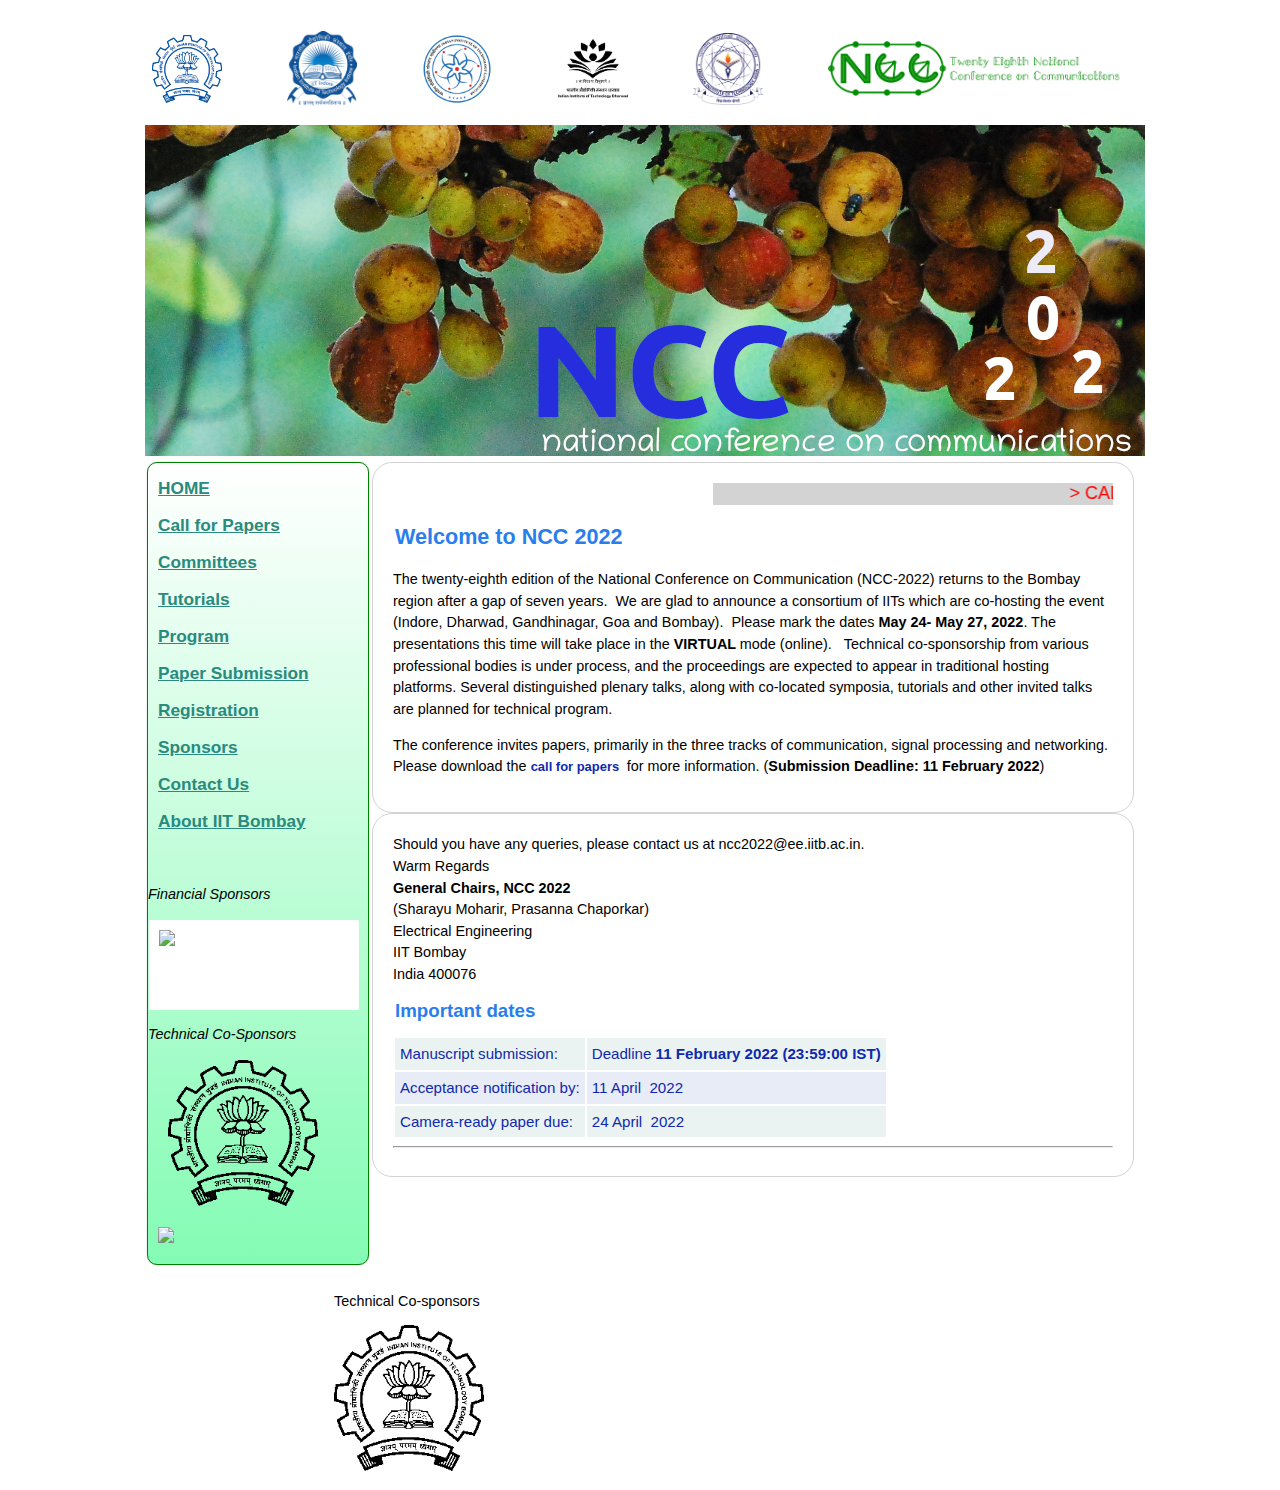
==== index.html @ eedc0701 "Add files via upload" ====
<!DOCTYPE html>
<html><head>
<meta http-equiv="content-type" content="text/html; charset=UTF-8">
<title>National Conference on Communication, 24 May to 26 May 2022, IITI, IITGN, IITDH, IITGoa, IITB</title>
<meta name="author" content="NCC 2022">
<meta name="description" content="This is the homepage of NCC 2022,
National Conference on Communication, to be held virtually in 2022">
<link rel="stylesheet" type="text/css" href="css/stylenew1.css">

</head>

<body>

<div id="container">

<table>
<tr>
<th width=15%> </th> <th width=15%> </th> <th width=15%> </th> 
<th width=15%> </th> <th width=15%> </th>
<th width=40%> </th> 
</tr>
<tr>
<td> <img src="images/IITBlogo.png" width=70px></td>
<td> <img src="images/IITINlogo.png" width=70px></td>
<td> <img src="images/IITGNlogo.png" width=70px></td>
<td> <img src="images/IITDHlogo.png" width=70px></td>
<td> <img src="images/IITGoalogo.png" width=70px></td>
<td> <img src="images/NCC22log-1.png" width=300px></td>
</tr>
</table>


<div id="topSide"> <img src="images/NCC_fruits_head.png"> </div>




<div id="leftSide" style="background-color:rgba(10,255,0,0.2);background-image: linear-gradient(white, rgba(100,250,170,0.7));">

<p style="margin-left:10px" ><a href="http://www.ee.iitb.ac.in/~ncc2022/index.html" class="navLink">HOME</a></p>

<p style="margin-left:10px"><a href="http://www.ee.iitb.ac.in/~ncc2022/files/NCC2022_CFP.pdf" class="navLink">Call for Papers</a></p>

<p style="margin-left:10px"><a href="http://www.ee.iitb.ac.in/~ncc2022/committees.html" class="navLink">Committees</a></p>

<p style="margin-left:10px"><a href="http://www.ee.iitb.ac.in/~ncc2022/tutorial.html" class="navLink">Tutorials</a></p>

<p style="margin-left:10px"><a href="http://www.ee.iitb.ac.in/~ncc2022/program.html" class="navLink">Program</a></p>

<p style="margin-left:10px"><a href="http://www.ee.iitb.ac.in/~ncc2022/submission.html" class="navLink">Paper Submission</a></p>

<p style="margin-left:10px"><a href="http://www.ee.iitb.ac.in/~ncc2022/index.html" class="navLink">Registration</a></p>

<p style="margin-left:10px"><a href="http://www.ee.iitb.ac.in/~ncc2022/index.html" class="navLink">Sponsors</a></p>

<p style="margin-left:10px"><a href="http://www.ee.iitb.ac.in/~ncc2022/index.html" class="navLink">Contact Us</a></p>

<p style="margin-left:10px"><a href="http://www.ee.iitb.ac.in/~ncc2022/index.html" class="navLink">About IIT Bombay</a></p>

<br>
<p><i> Financial Sponsors </i></p>
<p style="margin-left:1px;width:190px;height:70px;padding:10px;background-color:white"> <img src="images/xxx.png" width=10px> </p>


<p> <i>Technical Co-Sponsors</i> </p>

<!--<p style="margin-left:1px;width:190px;height:70px;padding:10px;background-color:white"> --!>
<p style="margin-left:20px"> 
<img src="images/iitblogo.gif" width=150px> </p>

<p style="margin-left:10px"> 
<img src="images/iitxx.png" width=150px> </p>
</div> 


<div id="rightSide">
        <p align="right"> <marquee behavior="scroll" direction="left"
            scroll="" amount="0" style="font-size:18px;background-color:lightgrey;color:red"
            width="400px"> &gt; CALL FOR PAPERS link below, Submission Deadline <strong>11 February 2022</strong>
            &lt; </marquee> </p>
        <h1>Welcome to NCC 2022</h1>
        <br>
        <p>The twenty-eighth edition of the National Conference on Communication
          (NCC-2022) returns to the Bombay region after
          a gap of seven years.&nbsp; We are glad to announce a consortium of
          IITs which are co-hosting the event (Indore, Dharwad, Gandhinagar, Goa
          and Bombay). &nbsp;Please mark the dates <strong>May 24- May 27, 2022</strong>.
          The presentations this time will take place in the <strong> VIRTUAL </strong>
          mode (online). <i>&nbsp; </i>Technical co-sponsorship from various
          professional bodies is under process, and the proceedings are expected
          to appear in traditional hosting platforms.<strong></strong> Several
          distinguished plenary talks, along with co-located symposia, tutorials
          and other invited talks are planned for technical program.</p>
        <p>The conference invites papers, primarily in the three tracks of
          communication, signal processing and networking. Please download the <a
            class="tiny" href="http://www.ee.iitb.ac.in/%7Encc2022/files/NCC2022_CFP.pdf">
            call for papers&nbsp;</a> for more information. (<strong>Submission
            Deadline: 11 February 2022</strong>) </p>
      </div>
      <div id="rightSide"> Should you have any queries, please contact us at
        ncc2022@ee.iitb.ac.in.
        <p> Warm Regards<br>
          <strong>General Chairs, NCC 2022</strong><br>
          (Sharayu Moharir, Prasanna Chaporkar)<br>
          Electrical Engineering <br>
          IIT Bombay <br>
          India 400076<br>
        </p>
        <h2>Important dates</h2>
        <table>
          <tbody>
            <tr class="odd">
              <td>Manuscript submission:</td>
              <td> Deadline <strong>11 February 2022 (23:59:00 IST)</strong> </td>
            </tr>
            <tr class="even">
              <td>Acceptance notification by:</td>
              <td>11 April&nbsp; 2022</td>
            </tr>
            <tr class="odd">
              <td>Camera-ready paper due:</td>
              <td>24 April&nbsp; 2022</td>
            </tr>
          </tbody>
        </table>

<hr>

</div> <!-- rightSide-->

<br>
<p align="right">

<table align="right">
<tr><th width=20%> </th> <th width=20%> </th> <th width=20%> </th></tr>
<tr> <td>Technical Co-sponsors </td> <td> </td> <td></td> </tr>

<tr> 
<td><img src="images/iitblogo.gif" width=150px> </td>
</tr>
</table>

</p>
</div> <!-- container -->



</body></html>
---- css/stylenew1.css ----
body {
 	font-family: "Microsoft Sans Serif", Helvetica, sans-serif;
 	margin-left: auto;
	margin-right: auto;
	margin-top: 20px;
	margin-bottom: 20px;
	width: 990px;
 	line-height: 1.5em;
	font-size: 0.9em;
	color: black;
	font-weight: lighter;
	text-align: justify;
}

div#topSide {
    float:top;
    text-align:justify;
    width:980px;
}

div#leftSide {
	float: left;
/*	background-image: url(../images/watermark.png);
	background-repeat: no-repeat;
	background-position: center top;
	width: 692px; */
	margin-left: 2px;
	width: 220px; 
	text-align: left;
	border: 1px solid green;
	border-radius: 10px;
 	box-shadow: 0px 0px 1px #888888;
}

div#rightSide {
	float: right;
	/*width: 200px; */
	width: 720px;
	margin-right:1px;
	text-align: left;
	border: 1px solid lightgrey;
	border-radius: 20px;
	padding:20px;
}


h1 {
	text-align: left;
	color: rgb(41,126,238);
	font-size: 1.5em;
	margin: 10px 0px 0px 2px;
	padding: 0px 0px 0px 0px;
}

h2 {
	text-align: left;
	color: rgb(41,126,238);
	font-size: 1.3em;
	margin: 10px 0px 0px 2px;
	padding: 0px 0px 0px 0px;
}


table {
	margin: 15px 0px 5px 0px;
}

td {
	padding: 5px;
}


table tr.odd{
	background-color: rgb(234,243,242);
	font-weight: normal;
	font-size: 1.05em;
	color: rgb(15,41,174);
}

table tr.even{
	background-color: rgb(232,236,247);
	font-weight: normal;
	font-size: 1.05em;
	color: rgb(15,41,174);
}


a.navLink, a.navLink:visited {
	/*color: rgb(15,41,174);*/
	color: rgb(41,138,126);
	font-size: 1.2em;
	text-decoration: underline;
	text-decoration-style:solid;
	font-weight: bold;
}

p.futurelink {
	color: black;
	font-size: 1.4em;
	text-decoration: none;
	font-weight: bold;
}

span.visiting {
	color: rgb(138,160,215);
	font-size: 1.4em;
	text-decoration: none;
	font-weight: bold;
}

a.tiny {
	font-weight: bold;
	color: rgb(15,41,174);
	text-decoration: none;
	font-size: 0.9em;
}


a:hover, a:hover:visited {
	color: rgb(41,138,126);
	text-decoration: none;
}

#rightSide p {
	margin-top: 0px;
}

span.backgnd {
	background-color: #DDDDDD;
}

strong {
	font-weight: bold;
}

li {
	margin-bottom: 10px;
}



p.signature {
	padding-left: 40px;
	font-style: italic;
}
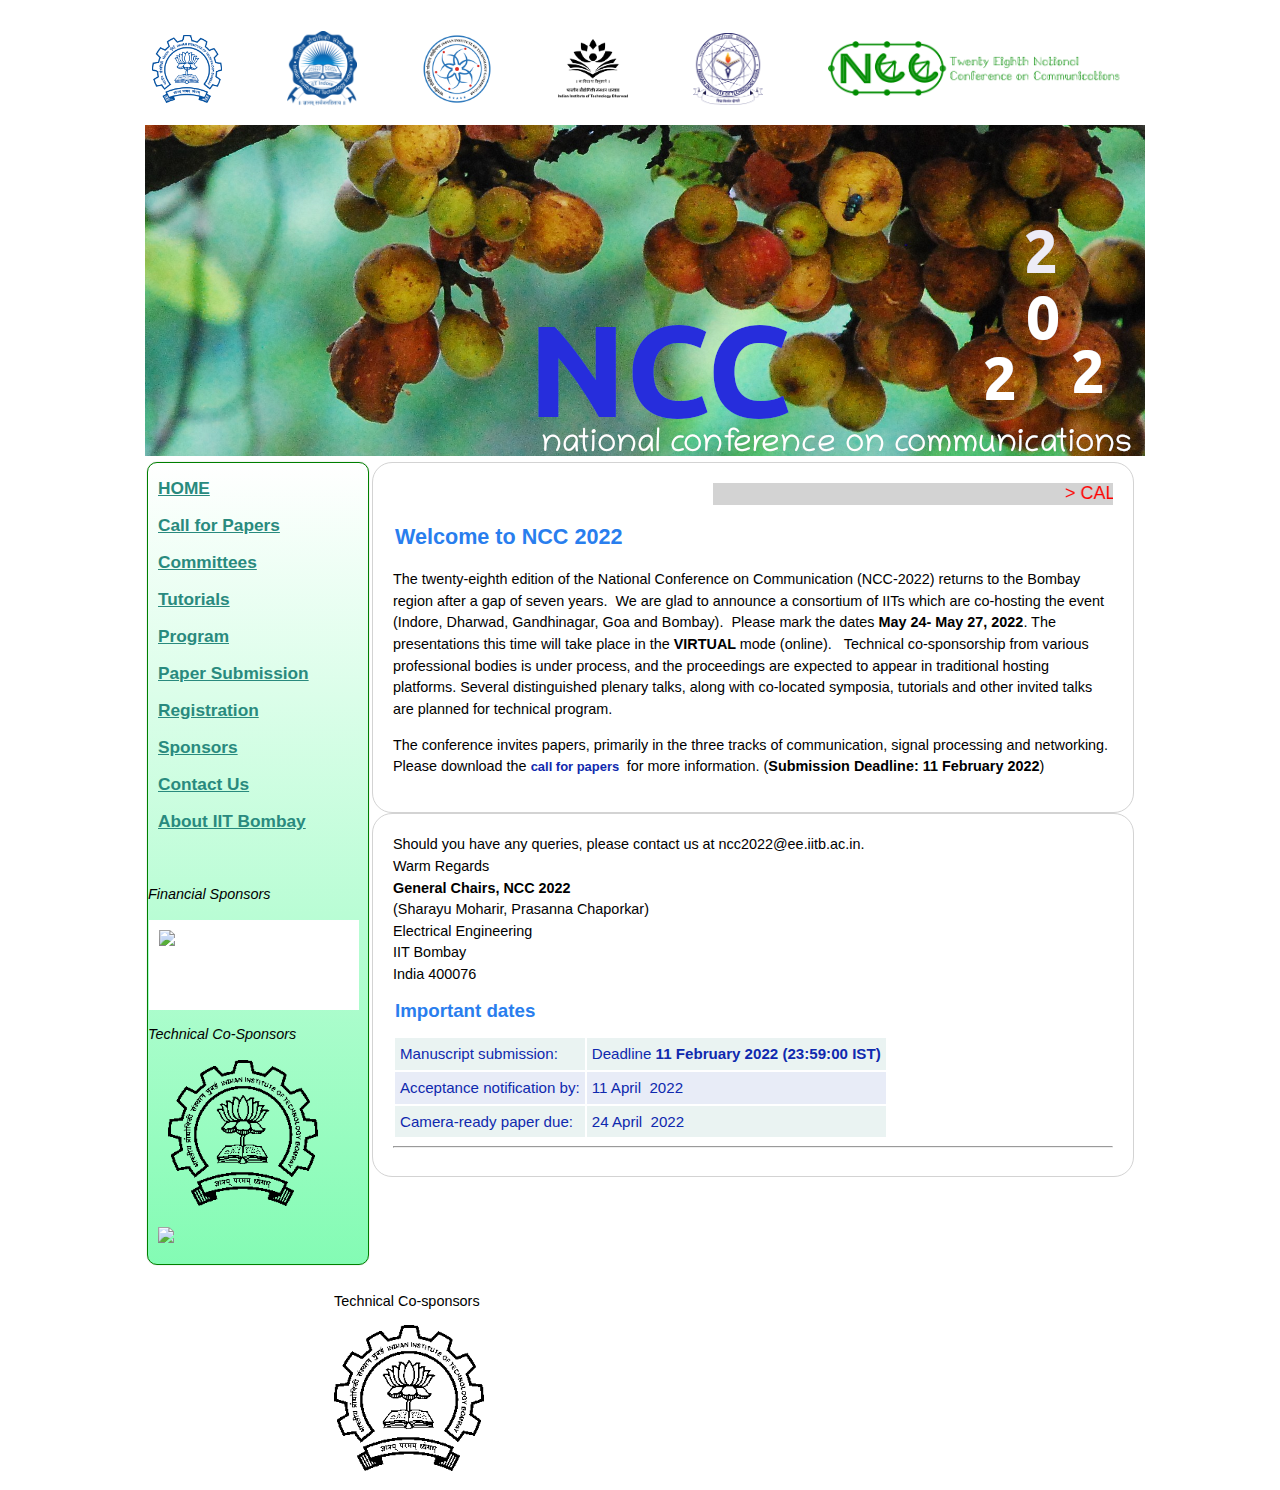
==== commit 8714cf17: "Modified" ====
--- a/index.html
+++ b/index.html
@@ -1,7 +1,7 @@
 <!DOCTYPE html>
 <html><head>
 <meta http-equiv="content-type" content="text/html; charset=UTF-8">
-<title>National Conference on Communication, 24 May to 26 May 2022, IITI, IITGN, IITDH, IITGoa, IITB</title>
+<title>National Conference on Communications 2022, 24 May to 26 May 2022, IITI, IITGN, IITDH, IITGoa, IITB</title>
 <meta name="author" content="NCC 2022">
 <meta name="description" content="This is the homepage of NCC 2022,
 National Conference on Communication, to be held virtually in 2022">
@@ -37,9 +37,9 @@
 
 <div id="leftSide" style="background-color:rgba(10,255,0,0.2);background-image: linear-gradient(white, rgba(100,250,170,0.7));">
 
-<p style="margin-left:10px" ><a href="http://www.ee.iitb.ac.in/~ncc2022/index.html" class="navLink">HOME</a></p>
+<p style="margin-left:10px" ><a href="index.html" class="navLink">HOME</a></p>
 
-<p style="margin-left:10px"><a href="http://www.ee.iitb.ac.in/~ncc2022/files/NCC2022_CFP.pdf" class="navLink">Call for Papers</a></p>
+<p style="margin-left:10px"><a href="files/NCC2022_CFP.pdf" class="navLink">Call for Papers</a></p>
 
 <p style="margin-left:10px"><a href="http://www.ee.iitb.ac.in/~ncc2022/committees.html" class="navLink">Committees</a></p>
 
